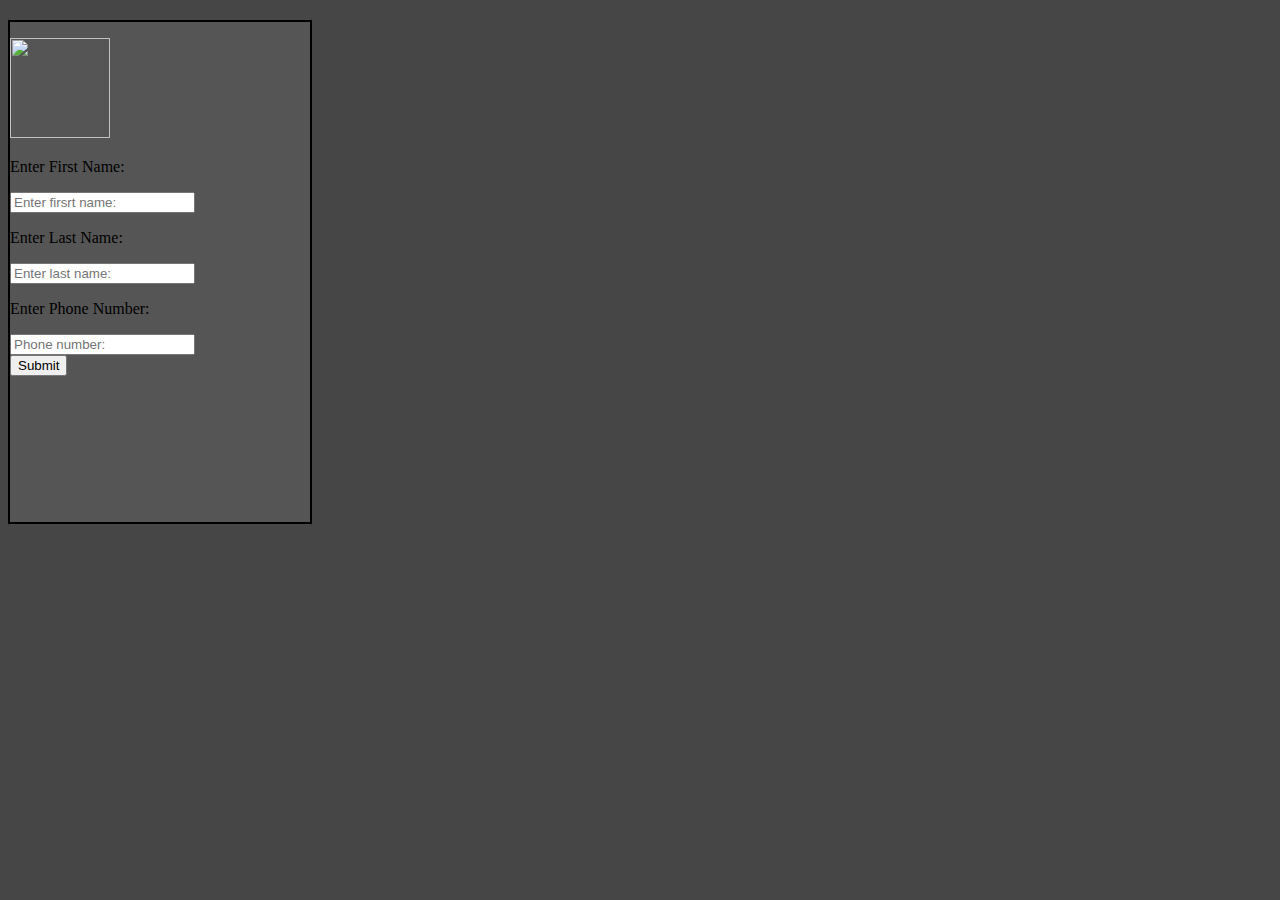
==== Phonie1/phonie.html @ 37eb68e1 "phonie1 commit" ====
<!DOCTYPE html>
<html lang="en">
<head>
    <meta charset="UTF-8">
    <meta http-equiv="X-UA-Compatible" content="IE=edge">
    <meta name="viewport" content="width=device-width, initial-scale=1.0">
    <title>Phonie</title>
    <link rel="stylesheet" href="./phonie.css">
</head>
<body>

    <div class="main-div">
        <div class="insider">
            <div class="one-line">
                <div class="one-half">
                    <p id="newtwork"></p>
                    <img src="" alt="" id="logo">
                </div>
                <div class="two-half">
                    <p class="ask-firstName">Enter First Name: </p>
                    <input type="text" class="firstName" id="first-name" placeholder="Enter firsrt name: ", required>

                    <p class="ask-lastname">Enter Last Name: </p>
                    <input type="text" class="lastName" id="last-name" placeholder="Enter last name: ", required>

                    <p class="ask-phone">Enter Phone Number: </p>
                    <input type="number" class="comm" id="phoneNumber" minlength="4" maxlength="15" placeholder="Phone number: " required>
                </div>
            </div>
            <button id="submit">Submit</button>
            <p id="result"></p>
        </div>
    </div>


    <script src="./phonie.js" defer></script>
</body>
</html>
---- Phonie1/phonie.css ----
*{
    /* padding: 0;
    margin: 0; */
}
body{
    background-color: #464646;
    background-position: center center;
}
#logo{
    width: 100px;
    height: 100px;
}
.main-div{
    width:auto;
    margin-top:  20px;
    align-content: center;
    justify-content: center;
    
}
.insider{
    width: 300px;
    height: 500px;
    border: 2px solid black;
    background-color: rgba(255, 255, 255, 0.082);
}
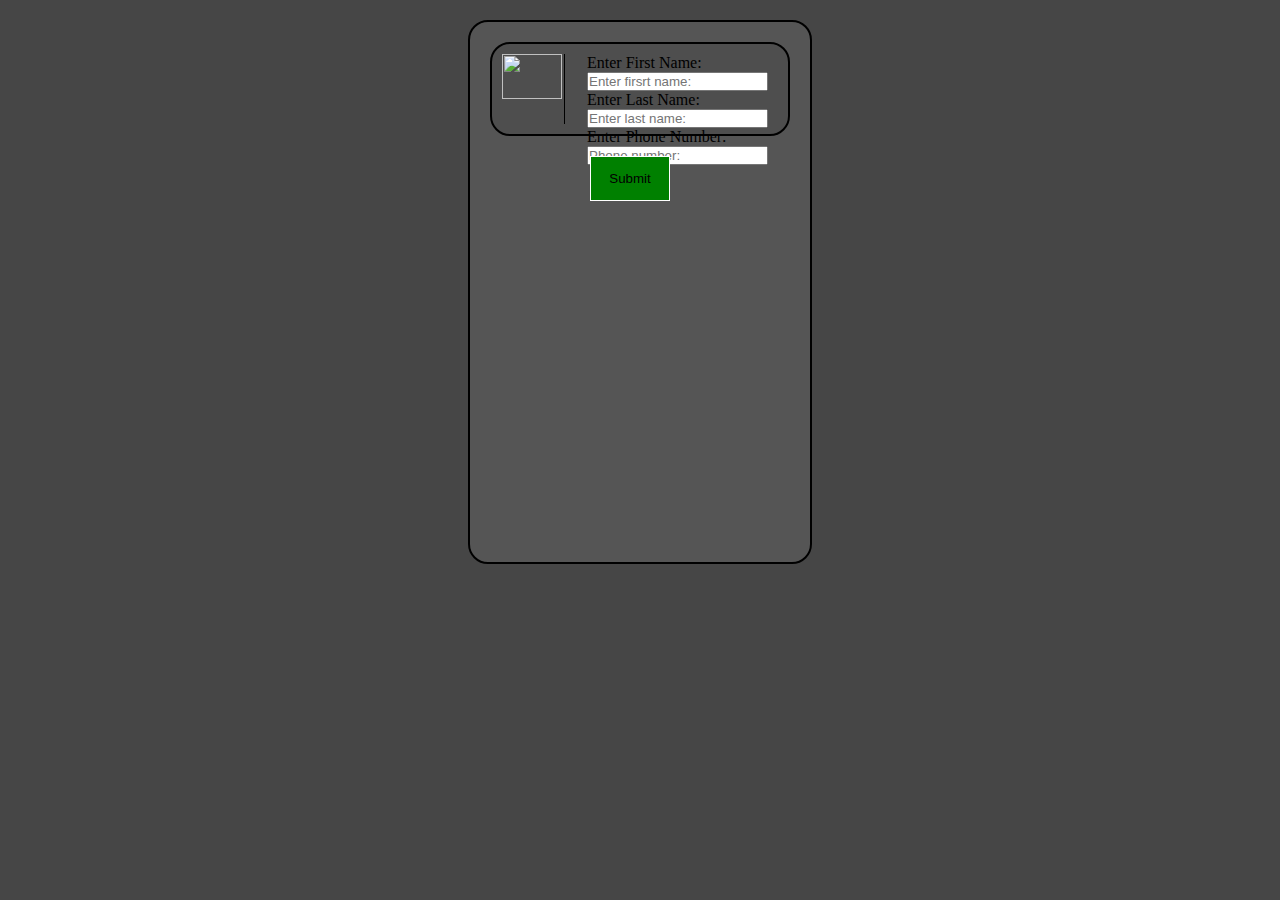
==== commit 05e80f7e: "23 of january commit 2023" ====
--- a/Phonie1/phonie.html
+++ b/Phonie1/phonie.html
@@ -24,7 +24,7 @@
                     <input type="text" class="lastName" id="last-name" placeholder="Enter last name: ", required>
 
                     <p class="ask-phone">Enter Phone Number: </p>
-                    <input type="number" class="comm" id="phoneNumber" minlength="4" maxlength="15" placeholder="Phone number: " required>
+                    <input type="text" class="comm" id="phoneNumber" minlength="4" maxlength="15" placeholder="Phone number: " required>
                 </div>
             </div>
             <button id="submit">Submit</button>
--- a/Phonie1/phonie.css
+++ b/Phonie1/phonie.css
@@ -1,6 +1,6 @@
 *{
-    /* padding: 0;
-    margin: 0; */
+    padding: 0;
+    margin: 0;
 }
 body{
     background-color: #464646;
@@ -15,12 +15,71 @@
     margin-top:  20px;
     align-content: center;
     justify-content: center;
-    
 }
 .insider{
     width: 300px;
     height: 500px;
     border: 2px solid black;
     background-color: rgba(255, 255, 255, 0.082);
+    border-radius: 20px;
+    padding: 20px;
+    margin-inline: auto;
+}
+.one-line{
+    display: flex;
+    flex-direction: row;
+    height: 70px;
+    border-radius: 20px;
+    padding: 10px;
+    border: 2px solid black;
+    background-color: rgba(0, 0, 0, 0.082);
+}
+.one-half{
+    display: flex;
+    flex-direction: column;
+    height: 70px;
+    border-right: 1px solid black;
+    width:  70px;
+    margin-right: 10px;
+}
+#network{
+    margin-bottom: 10px;
+    height: 10px;
+    color: black;
+}
+#logo{
+    height: 45px;
+    width: 60px;
+}
+.two-half{
+    display: flex;
+    flex-direction: column;
+    height: 70px;
+    margin-right: 10px;
+    padding-left: 12px;
+}
+#submit{
+    background-color: green;
+    color: black;
+    border: 1px solid white;
+    height: 45px;
+    width: 80px;
+    display: inline-flex;
+    align-items: center;
+    justify-content: center;
+    transition: all 0.4 ease;
+    margin-left: 100px;
+    margin-top: 20px;
+}
+#submit:hover{
+    transform: scale(1.1);
+    background-color: white;
+    border: 3px solid green;
+    color: green;
+    text-decoration: underline solid;
+}
+#result{
+    font-size: 20px;
+    color: black;
 }
 
